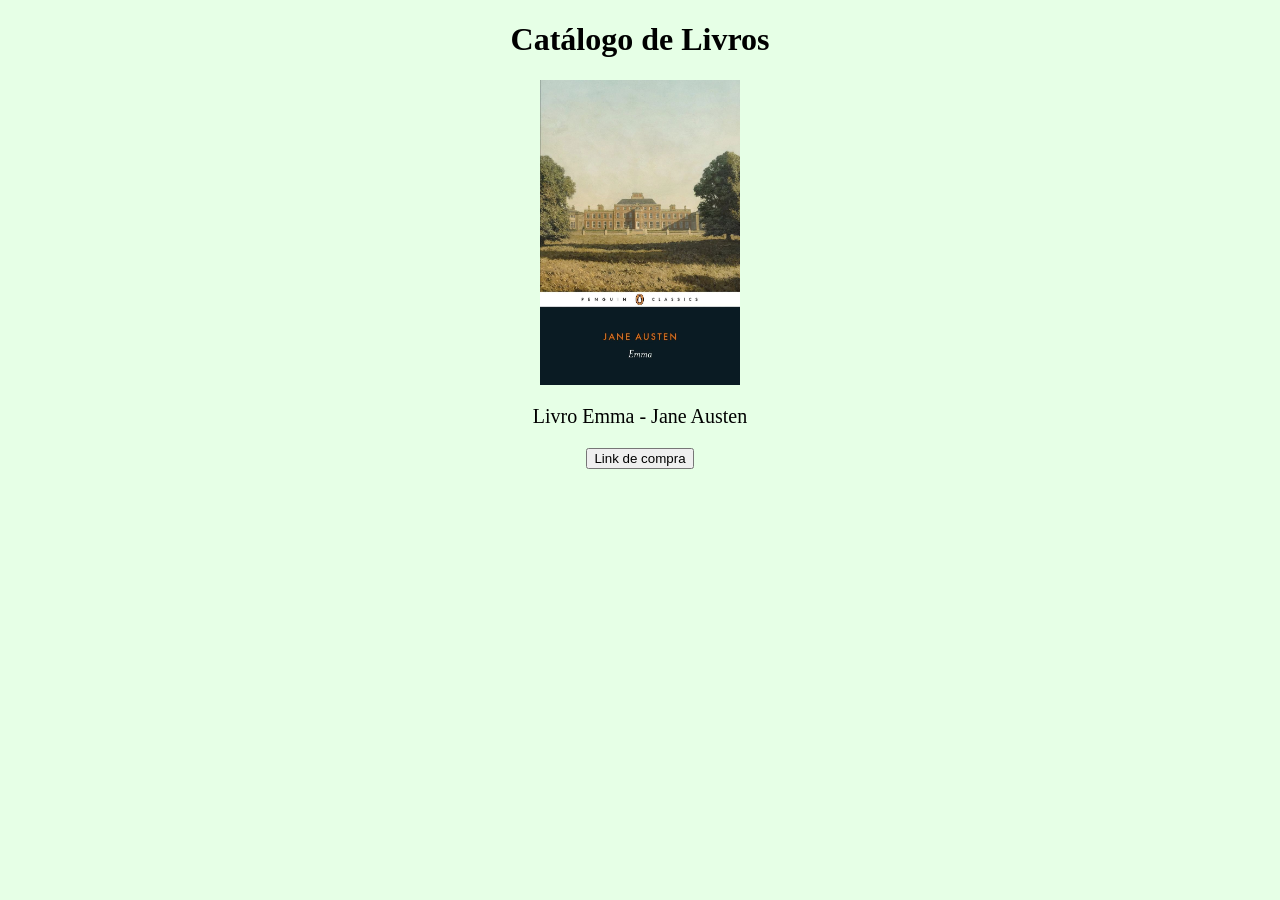
==== main.html @ b4c6ee94 "Add files via upload" ====
<!DOCTYPE html> <!--Declaracao: ,instruir o navegador sobre qual versao do HTML esta sendo utilizada no documento.-->
<html lang="en"> <!--Define o idioma prinicipal de um documento HTML-->
<head><!--Cabecalho, situado antes do <body>, que armazena metadados(Dados sobre dados)-->
    <meta charset="UTF-8"><!--Identificar para o nevegador codificacao de caracteres do documento-->
    <meta name="viewport" content="width=device-width, initial-scale=1.0"> <!--Define como um site e renderizado em dispositivos moveis, ajustando a largura da pagina a tela do aparelho -->
    <title>Title</title><!--Define o titulo do documento-->
    <link rel = "stylesheet" href="style.css">
</head>
<body><!--Mostra todos os elementos visuais da pagina-->
    <h1>Catálogo de Livros</h1>
    <div class = "card">
        <!--Atributos da classe card-->
        <img src="Livro-Emma.jpg"alt="Capa de livro ">
        <p>Livro Emma - Jane Austen </p>
        <button type="submit">Link de compra</button>

    </div>

</body><!--Fecha o conteudo e elementos visuais do texto-->
</html><!--Indica o fim da pagina HTML-->
---- style.css ----
body {
    background-color: #e6ffe6;
}
  
h1 {
    color: Black ;
    text-align: center;
}
  
  p {
    font-family: verdana;
      font-size: 20px;
}
div {
    display: flex;
    align-items: center;
    justify-content: baseline;
    flex-direction: column;
}
.card img{
    width: 200px;;
}
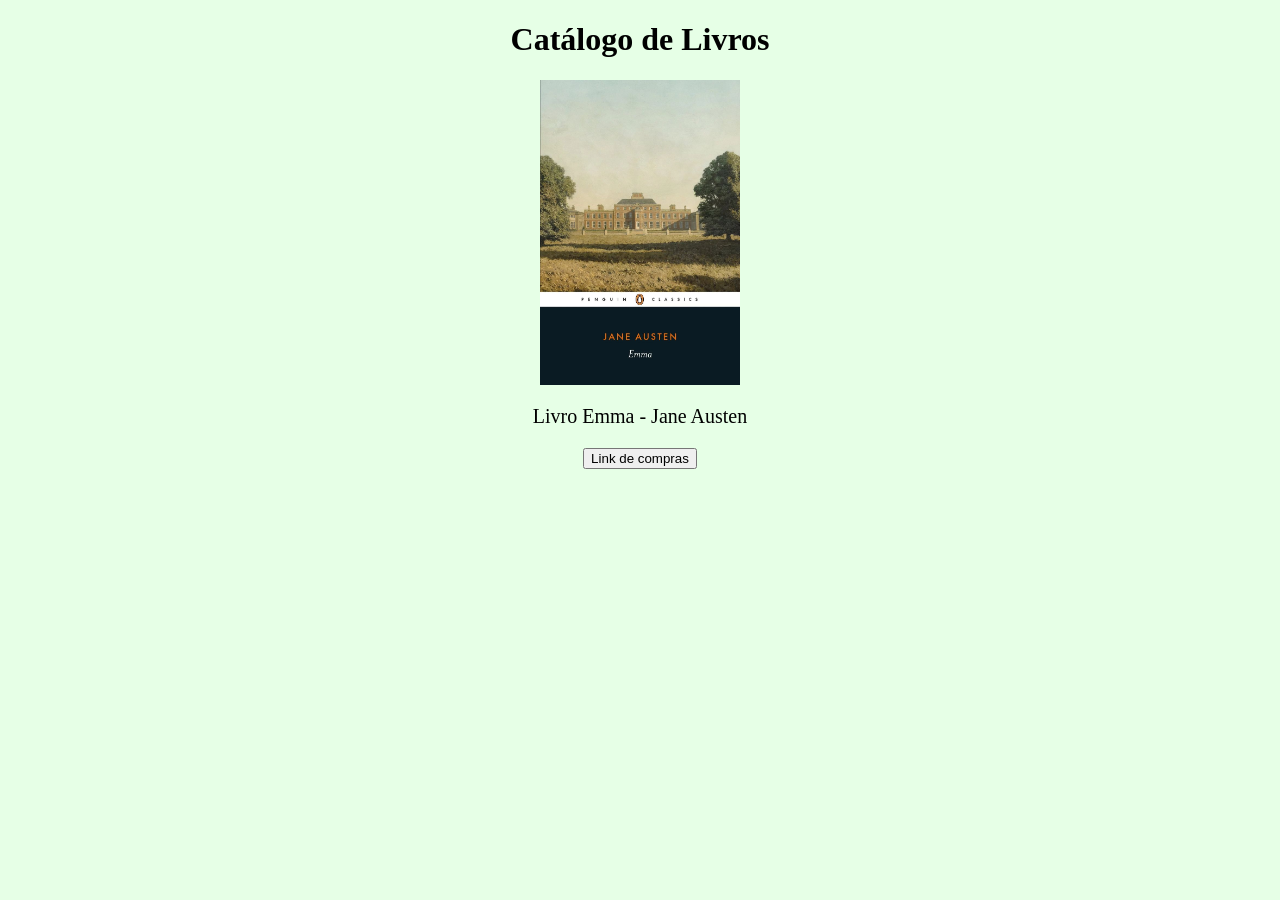
==== commit 7e66b826: "Update main.html" ====
--- a/main.html
+++ b/main.html
@@ -12,9 +12,9 @@
         <!--Atributos da classe card-->
         <img src="Livro-Emma.jpg"alt="Capa de livro ">
         <p>Livro Emma - Jane Austen </p>
-        <button type="submit">Link de compra</button>
+        <button type="submit">Link de compras</button>
 
     </div>
 
 </body><!--Fecha o conteudo e elementos visuais do texto-->
-</html><!--Indica o fim da pagina HTML-->+</html><!--Indica o fim da pagina HTML-->
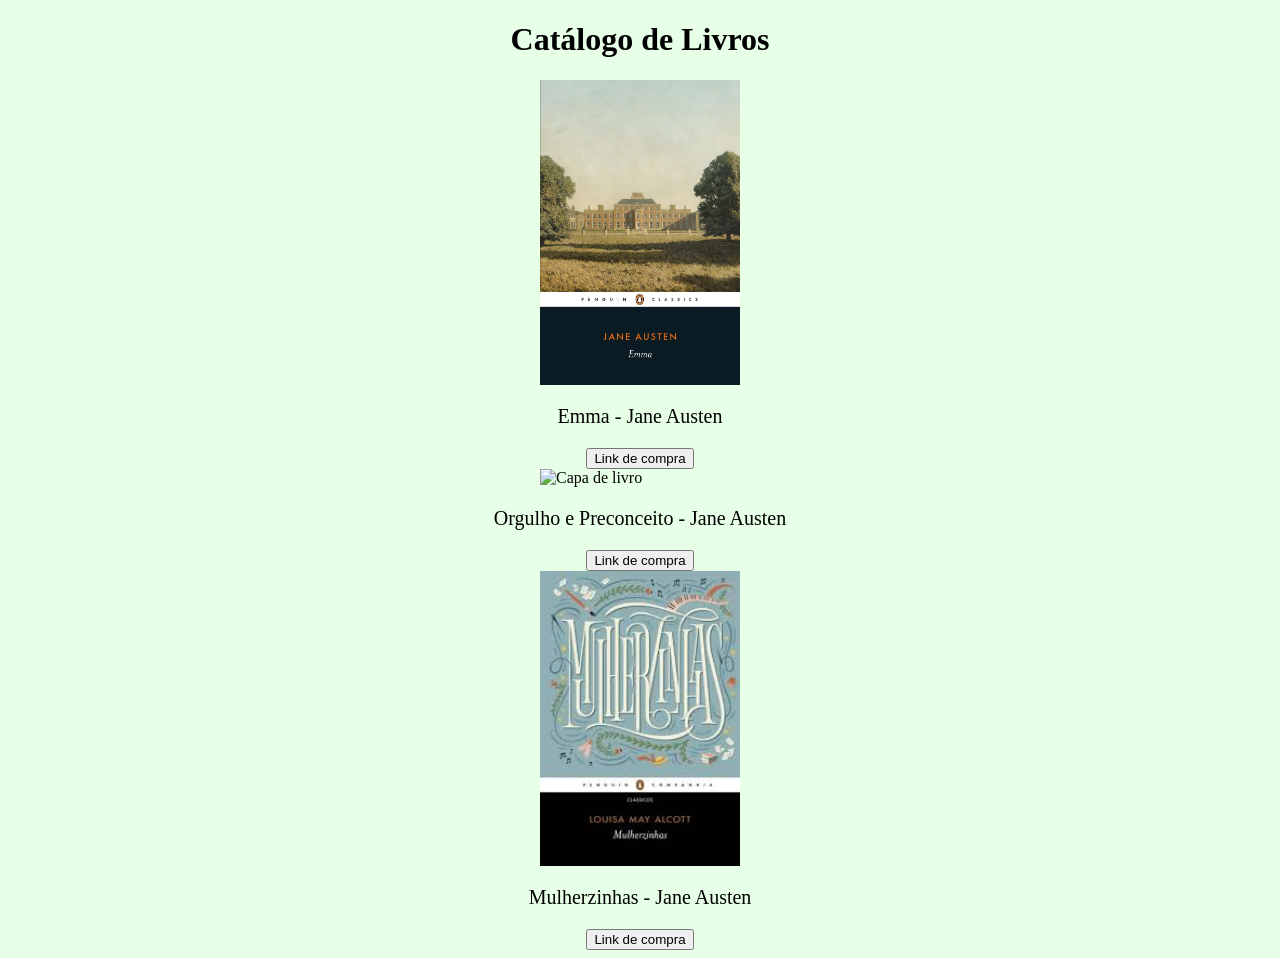
==== commit feaccd7e: "Update main.html" ====
--- a/main.html
+++ b/main.html
@@ -8,13 +8,25 @@
 </head>
 <body><!--Mostra todos os elementos visuais da pagina-->
     <h1>Catálogo de Livros</h1>
-    <div class = "card">
+    <div class="card-grid"> <!-- caixa que organiza os cards-->
+        <div class = "card">
         <!--Atributos da classe card-->
-        <img src="Livro-Emma.jpg"alt="Capa de livro ">
-        <p>Livro Emma - Jane Austen </p>
-        <button type="submit">Link de compras</button>
+            <img src="Livro-Emma.jpg"alt="Capa de livro ">
+            <p> Emma - Jane Austen </p>
+            <button type="submit">Link de compra</button>
+        </div>
+        <div class = "card">
+            <img src="Livro-Op.jfif"alt="Capa de livro ">
+            <p> Orgulho e Preconceito - Jane Austen </p>
+            <button type="submit">Link de compra</button>
+        </div>
+        <div class = "card">
+            <img src="Livro-Mulherzinhas.jfif"alt="Capa de livro ">
+            <p> Mulherzinhas - Jane Austen </p>
+            <button type="submit">Link de compra</button>
+        </div>
+    </div>
 
-    </div>
 
 </body><!--Fecha o conteudo e elementos visuais do texto-->
 </html><!--Indica o fim da pagina HTML-->
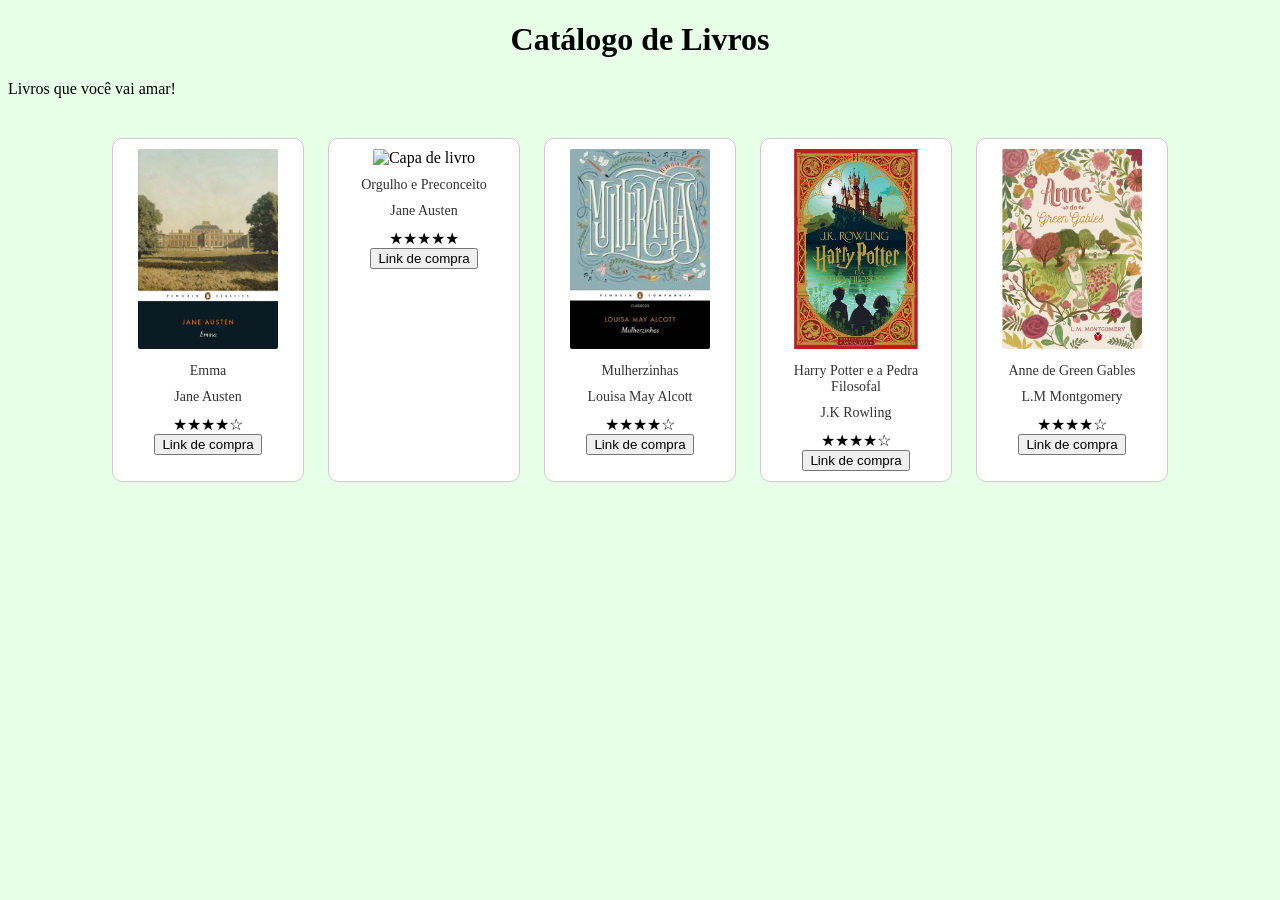
==== commit 4b979300: "Add files via upload" ====
--- a/main.html
+++ b/main.html
@@ -5,28 +5,63 @@
     <meta name="viewport" content="width=device-width, initial-scale=1.0"> <!--Define como um site e renderizado em dispositivos moveis, ajustando a largura da pagina a tela do aparelho -->
     <title>Title</title><!--Define o titulo do documento-->
     <link rel = "stylesheet" href="style.css">
+
 </head>
 <body><!--Mostra todos os elementos visuais da pagina-->
+   <div class="header">
     <h1>Catálogo de Livros</h1>
+    <p class="subtitulo">Livros que você vai amar!</p>
+    <div class="linha"></div>
+</div>
+
     <div class="card-grid"> <!-- caixa que organiza os cards-->
-        <div class = "card">
+
+        <div class = "card"> <!--Div principal que agrupa todos os elementos do card -->
         <!--Atributos da classe card-->
-            <img src="Livro-Emma.jpg"alt="Capa de livro ">
-            <p> Emma - Jane Austen </p>
-            <button type="submit">Link de compra</button>
+            <img src="Livro-Emma.jpg"alt="Capa de livro "> <!-- Imagem da capa do livro SRC= arq da imagem ALT= descreve 'o que e'-->
+            <p class="card-title">Emma</p> <!-- Paragrafo com titulo-->
+            <p class="card-author">Jane Austen</p> <!-- Paragrafo com nome do autor-->
+            <div class="stars">★★★★☆</div> <!--avaliacao em estrelas -->
+            <button class="btn-buy">Link de compra</button><!-- Botao que futuramente recebera o livro-->
         </div>
+
         <div class = "card">
             <img src="Livro-Op.jfif"alt="Capa de livro ">
-            <p> Orgulho e Preconceito - Jane Austen </p>
-            <button type="submit">Link de compra</button>
+            <p class="card-title">Orgulho e Preconceito</p>
+            <p class="card-author">Jane Austen</p>
+            <div class="stars">★★★★★</div>
+            <button class="btn-buy">Link de compra</button>
         </div>
+
         <div class = "card">
             <img src="Livro-Mulherzinhas.jfif"alt="Capa de livro ">
-            <p> Mulherzinhas - Jane Austen </p>
-            <button type="submit">Link de compra</button>
+            <p class="card-title">Mulherzinhas</p>
+            <p class="card-author">Louisa May Alcott</p>
+            <div class="stars">★★★★☆</div>
+            <button class="btn-buy">Link de compra</button>
+            
         </div>
+
+        <div class = "card">
+            <img src="Livro-Hp1.webp"alt="Capa de livro ">
+            <p class="card-title">Harry Potter e a Pedra Filosofal</p>
+            <p class="card-author">J.K Rowling</p>
+            <div class="stars">★★★★☆</div>
+            <button class="btn-buy">Link de compra</button>
+
+        </div>
+
+         <div class = "card">
+            <img src="Livro-Anne1.webp"alt="Capa de livro ">
+            <p class="card-title">Anne de Green Gables</p>
+            <p class="card-author">L.M Montgomery</p>
+            <div class="stars">★★★★☆</div>
+            <button class="btn-buy">Link de compra</button>
+
+        </div>
+
     </div>
 
 
 </body><!--Fecha o conteudo e elementos visuais do texto-->
-</html><!--Indica o fim da pagina HTML-->
+</html><!--Indica o fim da pagina HTML-->
--- a/style.css
+++ b/style.css
@@ -5,18 +5,37 @@
 h1 {
     color: Black ;
     text-align: center;
+    font-family: georgia;
 }
-  
-  p {
-    font-family: verdana;
-      font-size: 20px;
+
+
+.card-grid{
+    display:flex; <!--container flexivel-->
+    flex-wrap: wrap;
+    justify-content: center;
+    gap: 24px;
+    padding: 24px;
 }
-div {
-    display: flex;
-    align-items: center;
-    justify-content: baseline;
-    flex-direction: column;
+
+.card {
+   background-color: white;
+  border-radius: 10px;
+  border: 1px solid #ccc;
+  padding: 10px;
+  width: 170px;
+  text-align: center;
 }
-.card img{
-    width: 200px;;
+
+.card img {
+  width: 140px;
+  height: 200px;
+  object-fit: cover;
+  border-radius: 2px;
 }
+
+.card p {
+  font-family: 'Georgia', serif;
+  font-size: 14px;
+  color: #333;
+  margin: 10px 0;
+}
